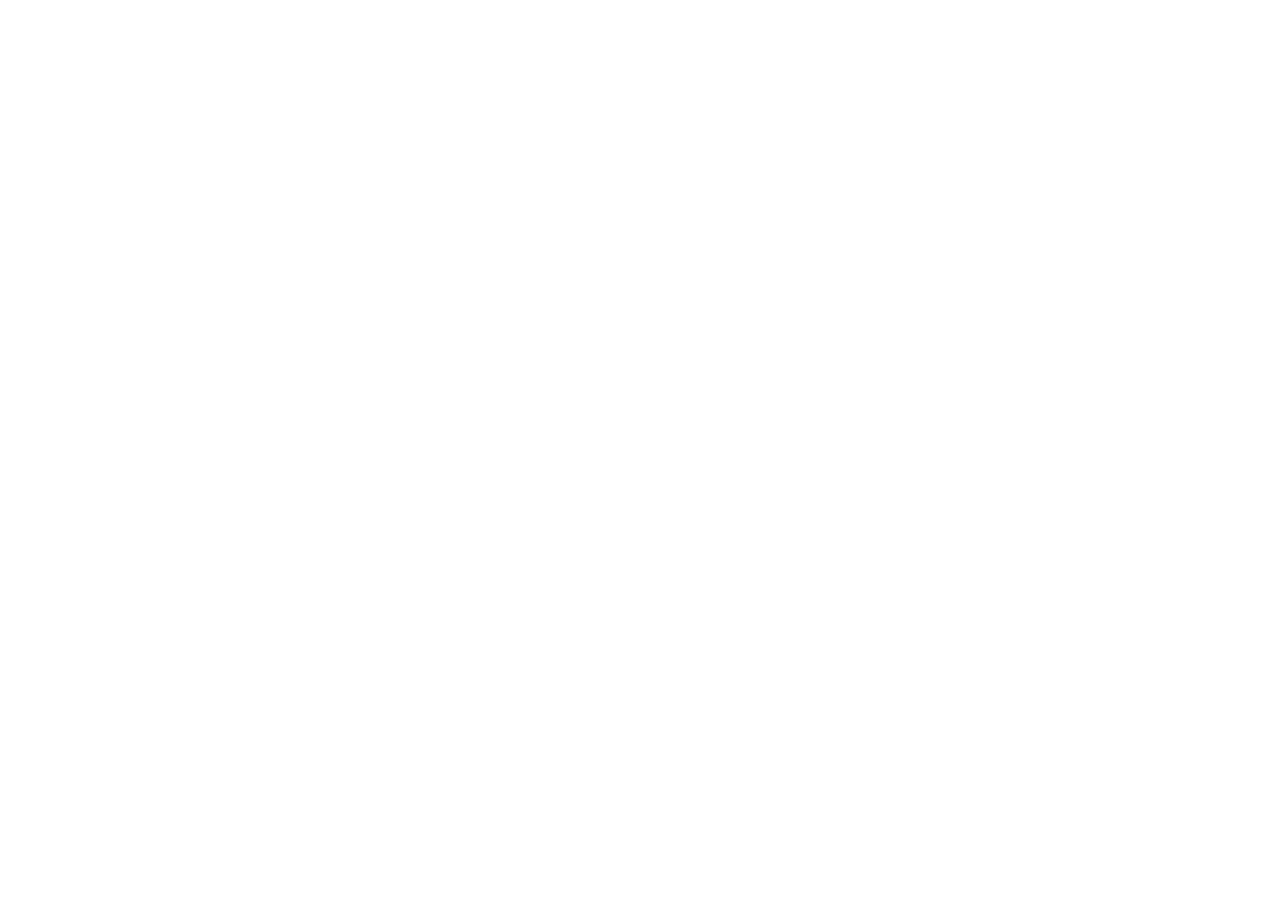
==== index.html @ f71c62b6 "first" ====
<!DOCTYPE html>
<html lang="ru">
<head>
    <meta charset="UTF-8">
    <meta name="keywords" content="Скрыль Никита, М33081, сайт, портфолио">
    <meta name="description" content="Сайт-портфолио студента ИТМО группы М33081 Скрыль Никиты">
    <title>Title</title>
</head>
<body>

</body>
</html>
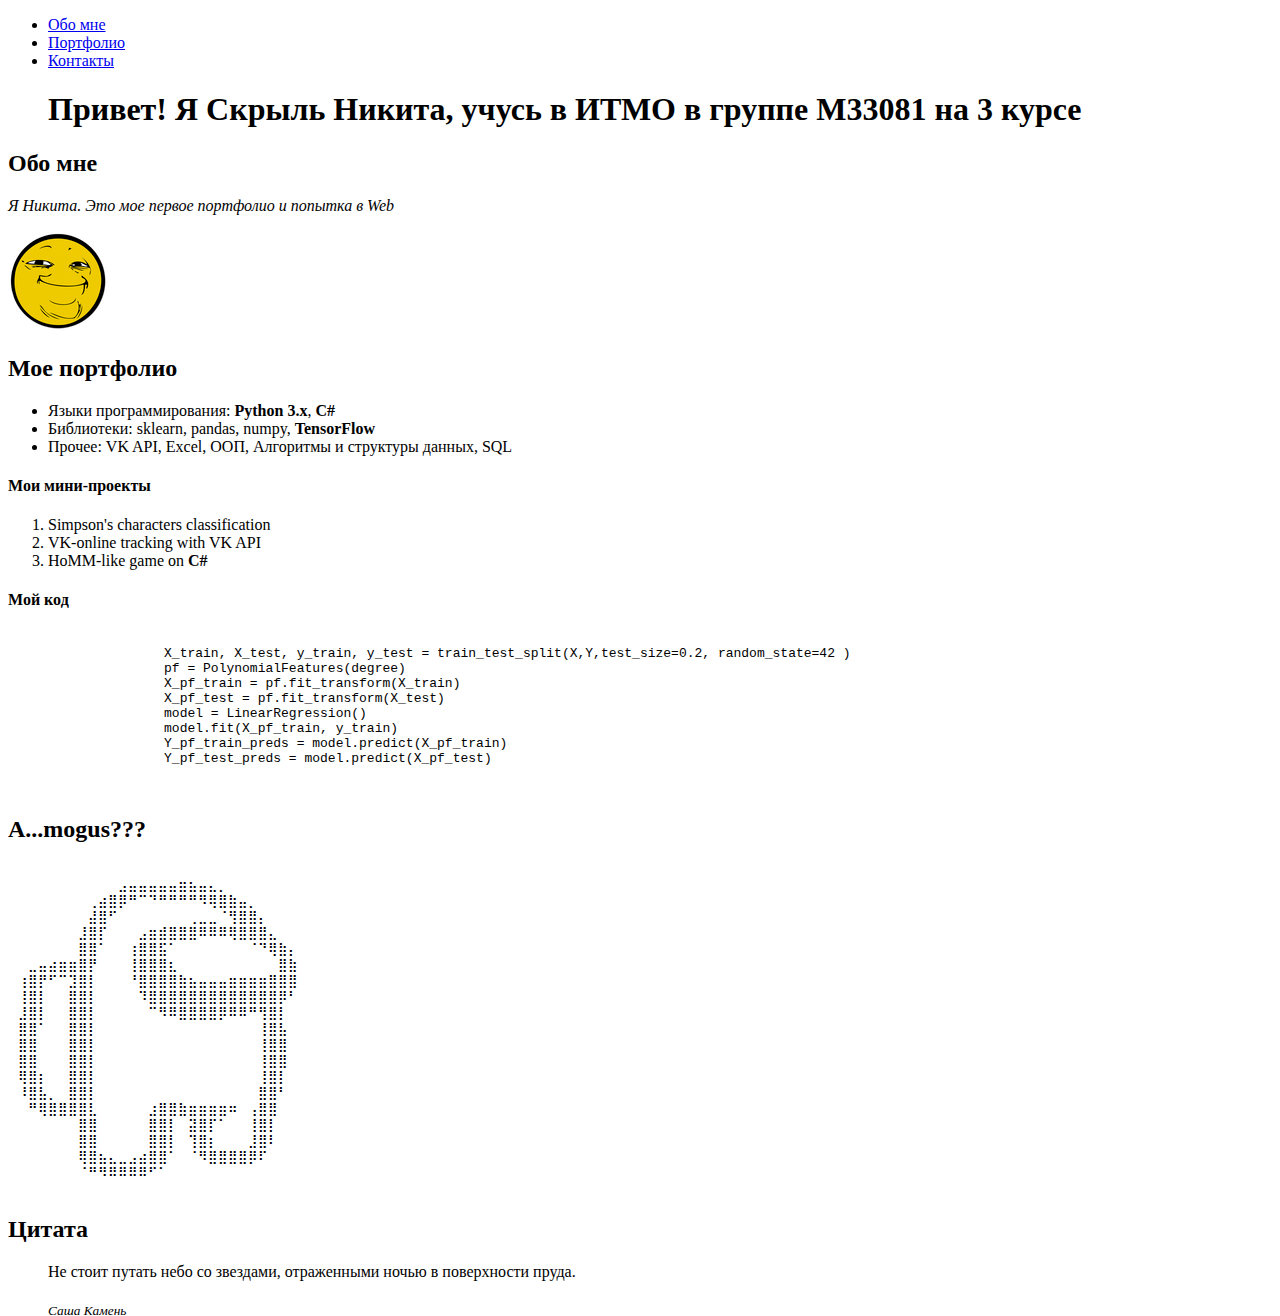
==== commit 402f492a: "Ended lab1" ====
--- a/index.html
+++ b/index.html
@@ -4,9 +4,92 @@
     <meta charset="UTF-8">
     <meta name="keywords" content="Скрыль Никита, М33081, сайт, портфолио">
     <meta name="description" content="Сайт-портфолио студента ИТМО группы М33081 Скрыль Никиты">
-    <title>Title</title>
+    <title>Скрыль Никита</title>
 </head>
 <body>
+<header>
 
+
+    <nav>
+        <ul>
+            <li><a href="#about-me">Обо мне</a>
+            <li><a href="#portfolio">Портфолио</a>
+            <li><a href="#contact">Контакты</a>
+                <h1>Привет! Я Скрыль Никита, учусь в ИТМО в группе М33081 на 3 курсе</h1>
+        </ul>
+    </nav>
+</header>
+<main>
+    <section id="about-me">
+        <!-- logo -->
+        <h2>Обо мне</h2>
+        <p><i>Я Никита. Это мое первое портфолио и попытка в Web</i></p>
+        <img src="img\joba2.png" alt="Фотография профиля">
+
+
+    </section>
+    <section id="portfolio">
+        <h2>Мое портфолио</h2>
+        <ul>
+            <li>Языки программирования: <b>Python 3.x</b>, <b>C#</b></li>
+            <li>Библиотеки: sklearn, pandas, numpy, <b>TensorFlow</b></li>
+            <li>Прочее: VK API, Excel, ООП, Алгоритмы и структуры данных, SQL</li>
+        </ul>
+
+        <h4>Мои мини-проекты</h4>
+        <ol>
+            <li>Simpson's characters classification</li>
+            <li>VK-online tracking with VK API</li>
+            <li>HoMM-like game on <b>C#</b></li>
+        </ol>
+
+        <h4>Мой код</h4>
+        <pre>
+                <code>
+                    X_train, X_test, y_train, y_test = train_test_split(X,Y,test_size=0.2, random_state=42 )
+                    pf = PolynomialFeatures(degree)
+                    X_pf_train = pf.fit_transform(X_train)
+                    X_pf_test = pf.fit_transform(X_test)
+                    model = LinearRegression()
+                    model.fit(X_pf_train, y_train)
+                    Y_pf_train_preds = model.predict(X_pf_train)
+                    Y_pf_test_preds = model.predict(X_pf_test)
+                </code>
+            </pre>
+
+        <h2>A...mogus???</h2>
+        <pre>
+
+⠀⠀⠀⠀⠀⠀⠀⠀⠀⠀⠀⣠⣤⣤⣤⣤⣤⣶⣦⣤⣄⡀⠀⠀⠀⠀⠀⠀⠀⠀
+⠀⠀⠀⠀⠀⠀⠀⠀⢀⣴⣿⡿⠛⠉⠙⠛⠛⠛⠛⠻⢿⣿⣷⣤⡀⠀⠀⠀⠀⠀
+⠀⠀⠀⠀⠀⠀⠀⠀⣼⣿⠋⠀⠀⠀⠀⠀⠀⠀⢀⣀⣀⠈⢻⣿⣿⡄⠀⠀⠀⠀
+⠀⠀⠀⠀⠀⠀⠀⣸⣿⡏⠀⠀⠀⣠⣶⣾⣿⣿⣿⠿⠿⠿⢿⣿⣿⣿⣄⠀⠀⠀
+⠀⠀⠀⠀⠀⠀⠀⣿⣿⠁⠀⠀⢰⣿⣿⣯⠁⠀⠀⠀⠀⠀⠀⠀⠈⠙⢿⣷⡄⠀
+⠀⠀⣀⣤⣴⣶⣶⣿⡟⠀⠀⠀⢸⣿⣿⣿⣆⠀⠀⠀⠀⠀⠀⠀⠀⠀⠀⣿⣷⠀
+⠀⢰⣿⡟⠋⠉⣹⣿⡇⠀⠀⠀⠘⣿⣿⣿⣿⣷⣦⣤⣤⣤⣶⣶⣶⣶⣿⣿⣿⠀
+⠀⢸⣿⡇⠀⠀⣿⣿⡇⠀⠀⠀⠀⠹⣿⣿⣿⣿⣿⣿⣿⣿⣿⣿⣿⣿⣿⡿⠃⠀
+⠀⣸⣿⡇⠀⠀⣿⣿⡇⠀⠀⠀⠀⠀⠉⠻⠿⣿⣿⣿⣿⡿⠿⠿⠛⢻⣿⡇⠀⠀
+⠀⣿⣿⠁⠀⠀⣿⣿⡇⠀⠀⠀⠀⠀⠀⠀⠀⠀⠀⠀⠀⠀⠀⠀⠀⢸⣿⣧⠀⠀
+⠀⣿⣿⠀⠀⠀⣿⣿⡇⠀⠀⠀⠀⠀⠀⠀⠀⠀⠀⠀⠀⠀⠀⠀⠀⢸⣿⣿⠀⠀
+⠀⣿⣿⠀⠀⠀⣿⣿⡇⠀⠀⠀⠀⠀⠀⠀⠀⠀⠀⠀⠀⠀⠀⠀⠀⢸⣿⣿⠀⠀
+⠀⢿⣿⡆⠀⠀⣿⣿⡇⠀⠀⠀⠀⠀⠀⠀⠀⠀⠀⠀⠀⠀⠀⠀⠀⢸⣿⡇⠀⠀
+⠀⠸⣿⣧⡀⠀⣿⣿⡇⠀⠀⠀⠀⠀⠀⠀⠀⠀⠀⠀⠀⠀⠀⠀⠀⣿⣿⠃⠀⠀
+⠀⠀⠛⢿⣿⣿⣿⣿⣇⠀⠀⠀⠀⠀⣰⣿⣿⣷⣶⣶⣶⣶⠶⠀⢠⣿⣿⠀⠀⠀
+⠀⠀⠀⠀⠀⠀⠀⣿⣿⠀⠀⠀⠀⠀⣿⣿⡇⠀⣽⣿⡏⠁⠀⠀⢸⣿⡇⠀⠀⠀
+⠀⠀⠀⠀⠀⠀⠀⣿⣿⠀⠀⠀⠀⠀⣿⣿⡇⠀⢹⣿⡆⠀⠀⠀⣸⣿⠇⠀⠀⠀
+⠀⠀⠀⠀⠀⠀⠀⢿⣿⣦⣄⣀⣠⣴⣿⣿⠁⠀⠈⠻⣿⣿⣿⣿⡿⠏⠀⠀⠀⠀
+⠀⠀⠀⠀⠀⠀⠀⠈⠛⠻⠿⠿⠿⠿⠋⠁⠀⠀⠀⠀⠀⠀⠀⠀⠀⠀⠀⠀
+            </pre>
+
+    </section>
+
+    <section id="quote">
+        <h2>Цитата</h2>
+        <blockquote>
+            <p>Не стоит путать небо со звездами, отраженными ночью в поверхности пруда.</p>
+            <cite><sub>Саша Камень</sub></cite>
+        </blockquote>
+    </section>
+</main>
 </body>
 </html>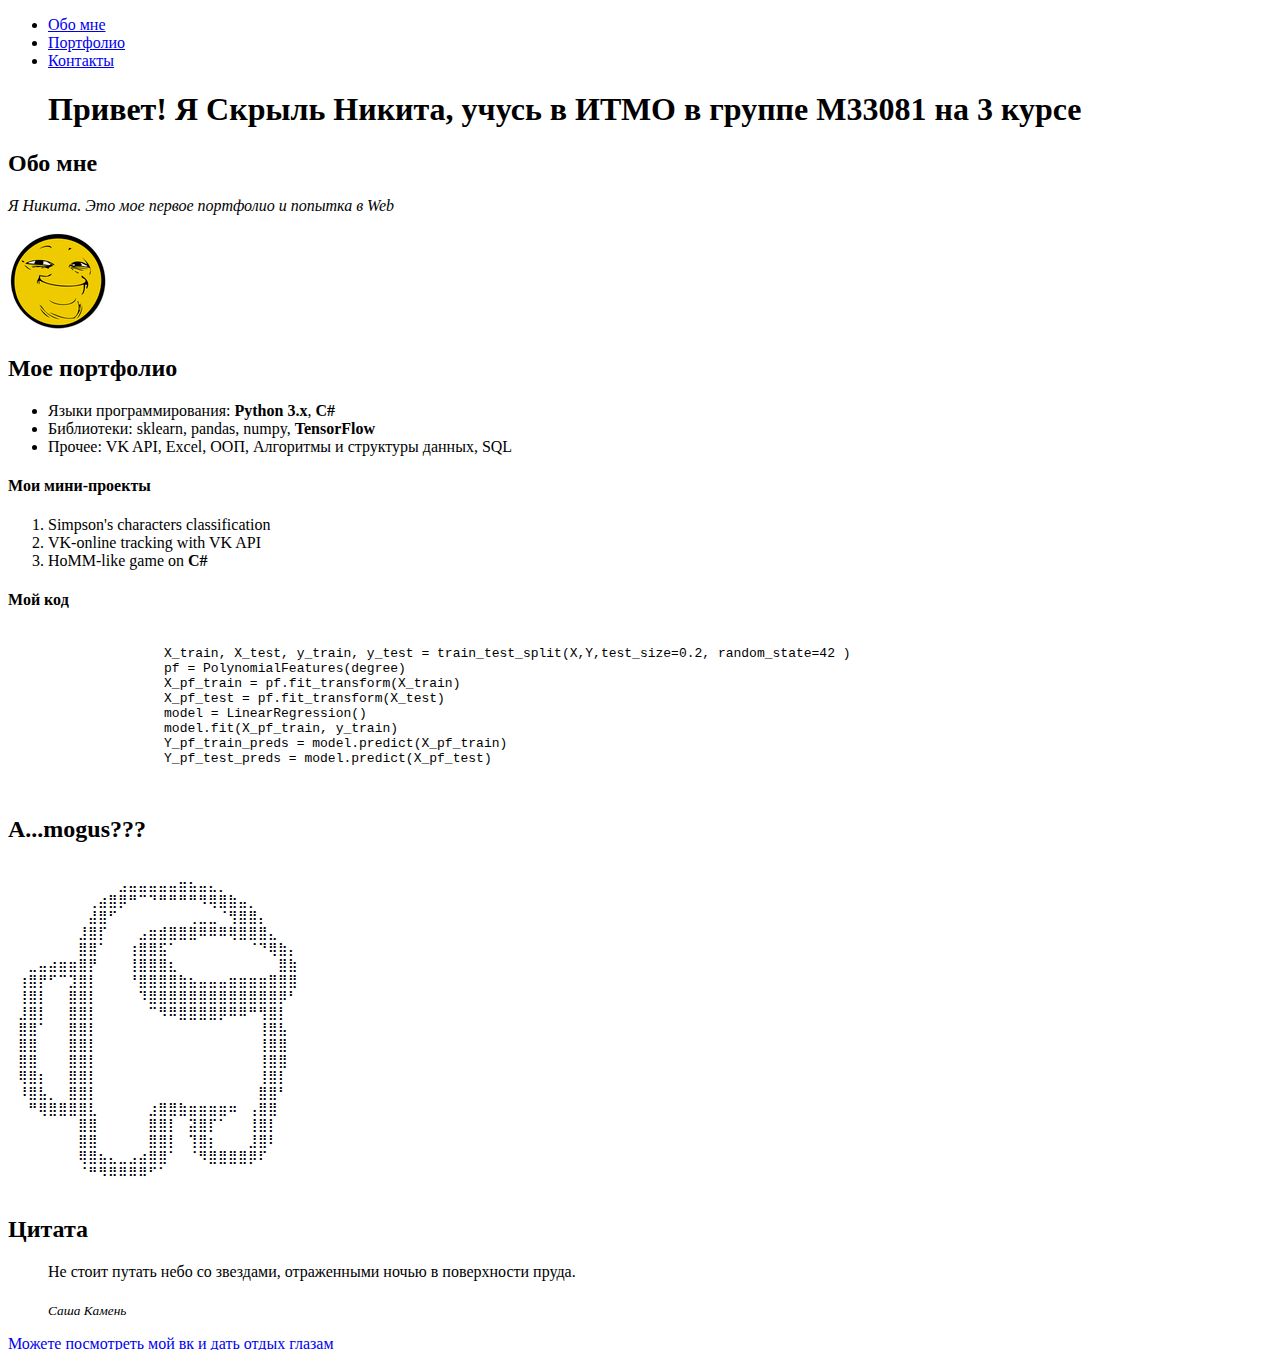
==== commit 062de601: "Ended lab1" ====
--- a/index.html
+++ b/index.html
@@ -91,5 +91,8 @@
         </blockquote>
     </section>
 </main>
+<footer>
+    <p><a href="https://vk.com/id240583175">Можете посмотреть мой вк и дать отдых глазам</a></p>
+</footer>
 </body>
 </html>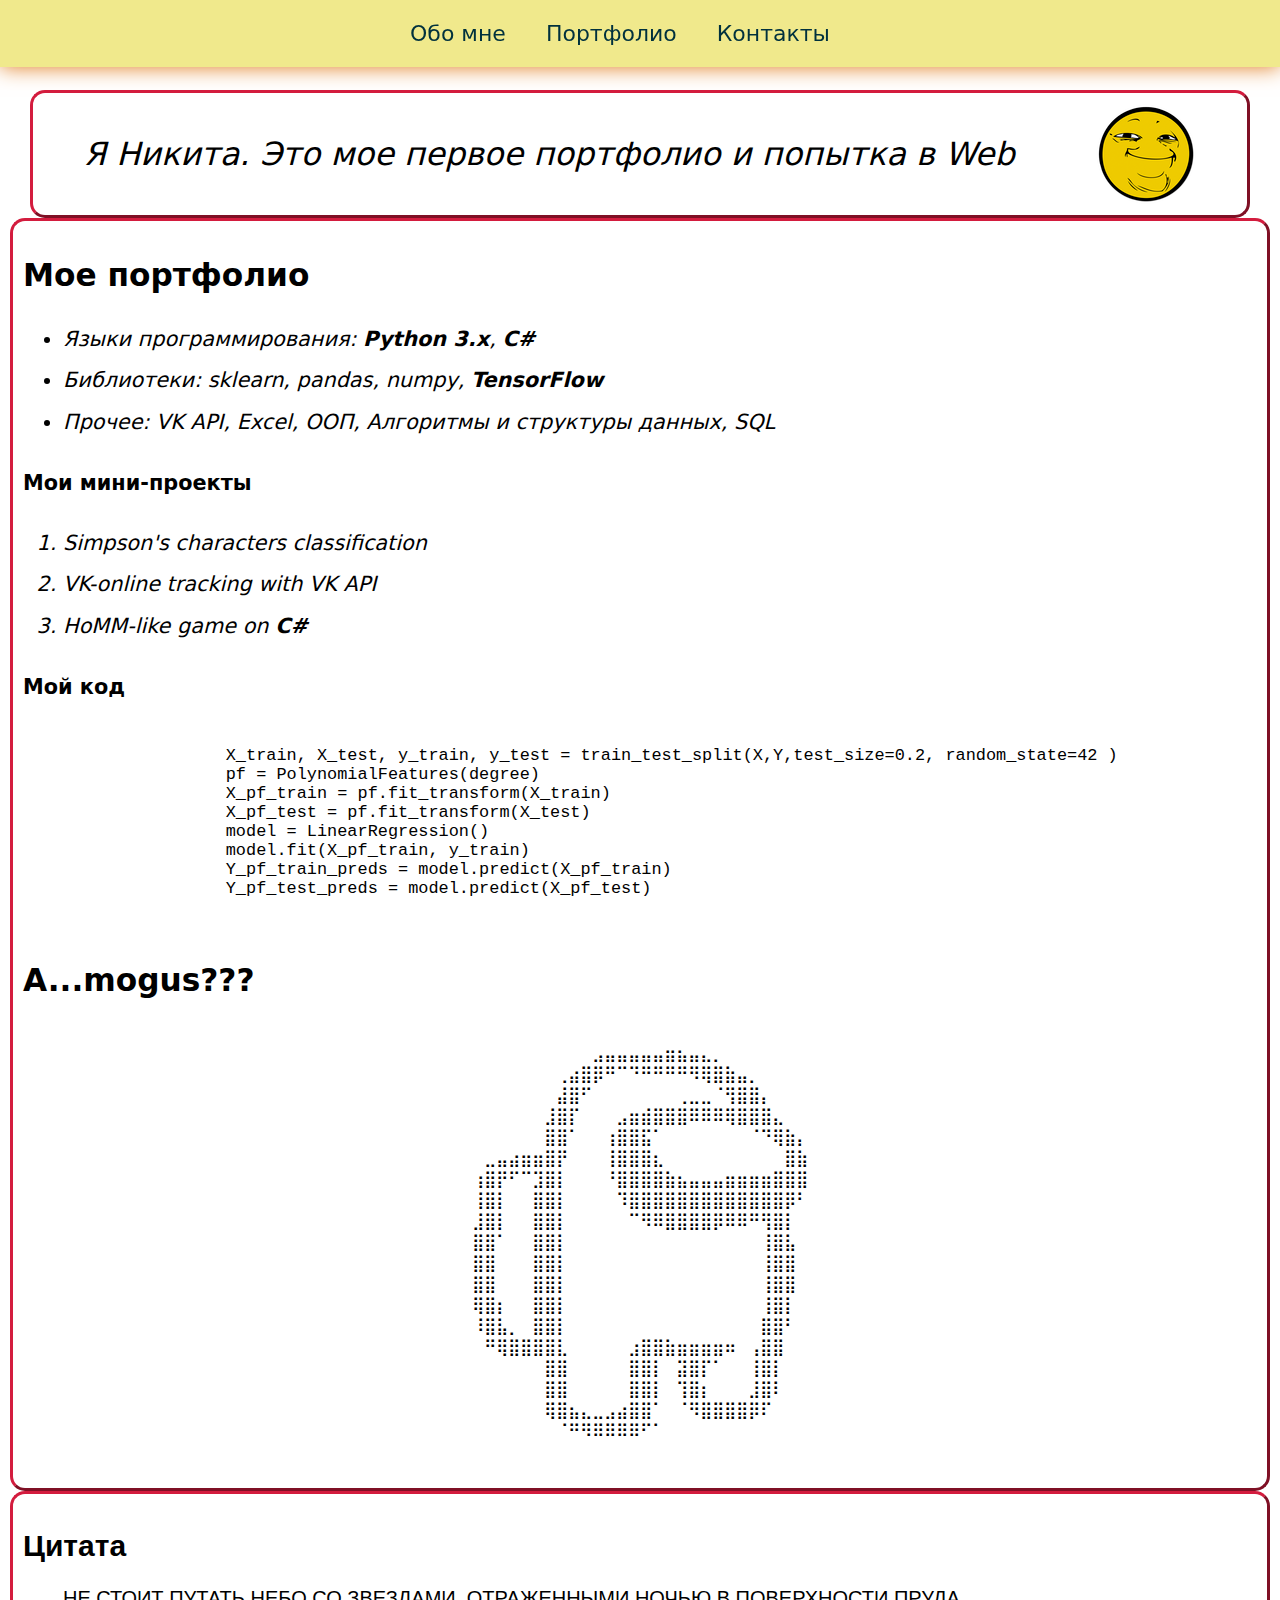
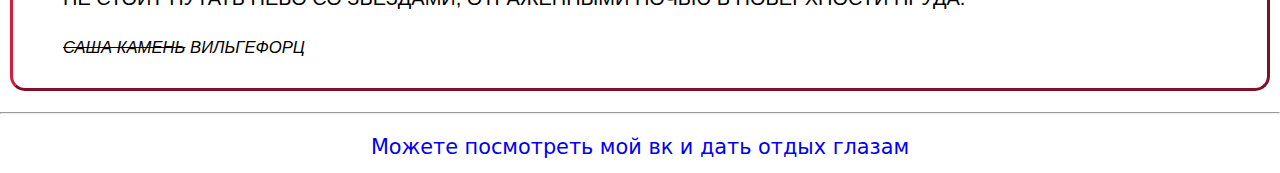
==== commit 19f1ed0b: "dev: index and css for lab2" ====
--- a/index.html
+++ b/index.html
@@ -5,42 +5,44 @@
     <meta name="keywords" content="Скрыль Никита, М33081, сайт, портфолио">
     <meta name="description" content="Сайт-портфолио студента ИТМО группы М33081 Скрыль Никиты">
     <title>Скрыль Никита</title>
+    <link rel="stylesheet" href="css/main.css">
+
 </head>
 <body>
-<header>
 
 
+<header class="page_nav">
     <nav>
-        <ul>
-            <li><a href="#about-me">Обо мне</a>
-            <li><a href="#portfolio">Портфолио</a>
-            <li><a href="#contact">Контакты</a>
-                <h1>Привет! Я Скрыль Никита, учусь в ИТМО в группе М33081 на 3 курсе</h1>
+        <ul class="menu">
+            <li class="menu__link"><a href="#about-me" class="menu__a">Обо мне</a></li>
+            <li class="menu__link"><a href="#portfolio" class="menu__a">Портфолио</a></li>
+            <li class="menu__link"><a href="#contact" class="menu__a">Контакты</a></li>
         </ul>
+
     </nav>
 </header>
 <main>
-    <section id="about-me">
-        <!-- logo -->
-        <h2>Обо мне</h2>
-        <p><i>Я Никита. Это мое первое портфолио и попытка в Web</i></p>
-        <img src="img\joba2.png" alt="Фотография профиля">
+    <section class="intro" id="about-me">
+
+
+        <p class = "intro__borders"><i>Я Никита. Это мое первое портфолио и попытка в Web</i></p>
+        <img class="image" src="img\joba2.png" alt="Фотография профиля">
 
 
     </section>
     <section id="portfolio">
         <h2>Мое портфолио</h2>
-        <ul>
-            <li>Языки программирования: <b>Python 3.x</b>, <b>C#</b></li>
-            <li>Библиотеки: sklearn, pandas, numpy, <b>TensorFlow</b></li>
-            <li>Прочее: VK API, Excel, ООП, Алгоритмы и структуры данных, SQL</li>
+        <ul class = "line__height__portfolio">
+            <li class = "list__description">Языки программирования: <b>Python 3.x</b>, <b>C#</b></li>
+            <li class = "list__description">Библиотеки: sklearn, pandas, numpy, <b>TensorFlow</b></li>
+            <li class = "list__description">Прочее: VK API, Excel, ООП, Алгоритмы и структуры данных, SQL</li>
         </ul>
 
         <h4>Мои мини-проекты</h4>
-        <ol>
-            <li>Simpson's characters classification</li>
-            <li>VK-online tracking with VK API</li>
-            <li>HoMM-like game on <b>C#</b></li>
+        <ol class = "line__height__portfolio">
+            <li class = "list__description">Simpson's characters classification</li>
+            <li class = "list__description">VK-online tracking with VK API</li>
+            <li class = "list__description">HoMM-like game on <b>C#</b></li>
         </ol>
 
         <h4>Мой код</h4>
@@ -58,7 +60,7 @@
             </pre>
 
         <h2>A...mogus???</h2>
-        <pre>
+        <pre class = "ascii">
 
 ⠀⠀⠀⠀⠀⠀⠀⠀⠀⠀⠀⣠⣤⣤⣤⣤⣤⣶⣦⣤⣄⡀⠀⠀⠀⠀⠀⠀⠀⠀
 ⠀⠀⠀⠀⠀⠀⠀⠀⢀⣴⣿⡿⠛⠉⠙⠛⠛⠛⠛⠻⢿⣿⣷⣤⡀⠀⠀⠀⠀⠀
@@ -83,16 +85,17 @@
 
     </section>
 
-    <section id="quote">
+    <section id="quote" class = "quote">
         <h2>Цитата</h2>
-        <blockquote>
+        <blockquote class = "quote__style">
             <p>Не стоит путать небо со звездами, отраженными ночью в поверхности пруда.</p>
-            <cite><sub>Саша Камень</sub></cite>
+            <cite><sub><s>Саша Камень</s> Вильгефорц</sub></cite>
         </blockquote>
     </section>
 </main>
 <footer>
-    <p><a href="https://vk.com/id240583175">Можете посмотреть мой вк и дать отдых глазам</a></p>
+    <hr id="contact">
+    <p><a class = "footer__refs" href="https://vk.com/id240583175">Можете посмотреть мой вк и дать отдых глазам</a></p>
 </footer>
 </body>
 </html>--- a/css/main.css
+++ b/css/main.css
@@ -0,0 +1,111 @@
+body {
+
+    margin: 0;
+    color: #000000;
+    font-size: 130%;
+    font-family: system-ui;
+    background: #FFFFFF;
+}
+
+main {
+    padding: 10px;
+}
+
+header {
+    background: #F0E98C;
+}
+
+footer {
+    text-align: center;
+    /*background: #E3BDF0;*/
+    text-decoration: none;
+
+}
+
+section {
+    border: outset #d31c3e;
+    border-radius: 15px;
+    padding: 10px;
+}
+
+
+.intro
+{
+    font-size: 32px;
+    margin-top: 80px;
+    margin-left: 20px;
+    margin-right: 20px;
+    display: flex;
+    align-items: center;
+    justify-content: space-around;
+}
+
+
+.page_nav {
+
+
+    min-width: 100%;
+    max-height: 20%;
+    position: fixed;
+
+    box-shadow: 0 0 20px #E07A1A;
+    display: flex;
+    align-items: center;
+    justify-content: center;
+    top: 0;
+}
+
+.menu
+{
+    list-style-type: none;
+    display: flex;
+    padding: 0;
+
+}
+
+
+.menu__link
+{
+    padding: 0;
+    margin-right: 40px;
+    text-align: center;
+    align-items: center;
+
+}
+
+.menu__a
+{
+    font-size: 22px;
+    text-decoration: none;
+    color: #00313D;
+
+}
+.footer__refs {
+    text-decoration: none;
+}
+
+.ascii {
+    text-align: center;
+
+}
+.quote {
+    font-family: "Arial";
+    font-size: 20px;
+}
+
+.line__height__portfolio {
+    line-height: 2;
+}
+
+.quote__style {
+    text-transform: uppercase;
+}
+
+.list__description
+{
+    font-style: italic;
+}
+
+
+
+
